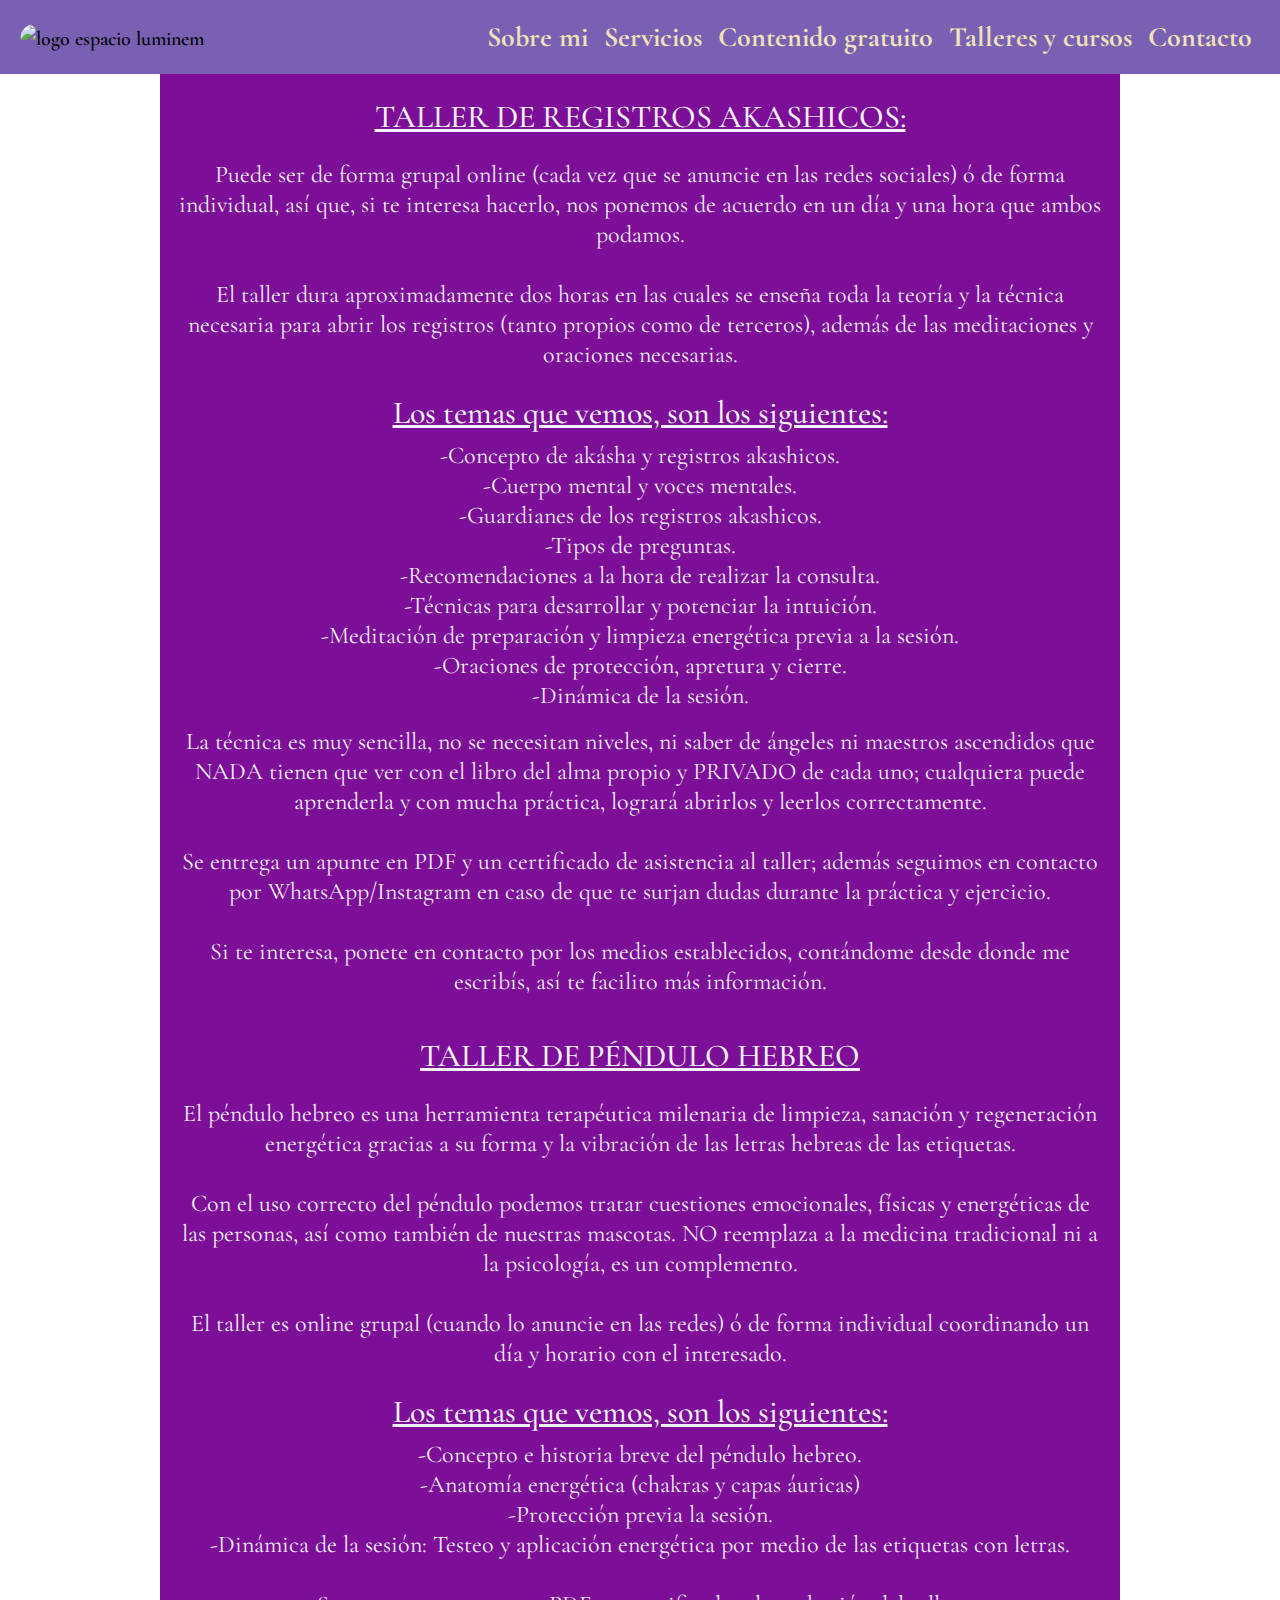
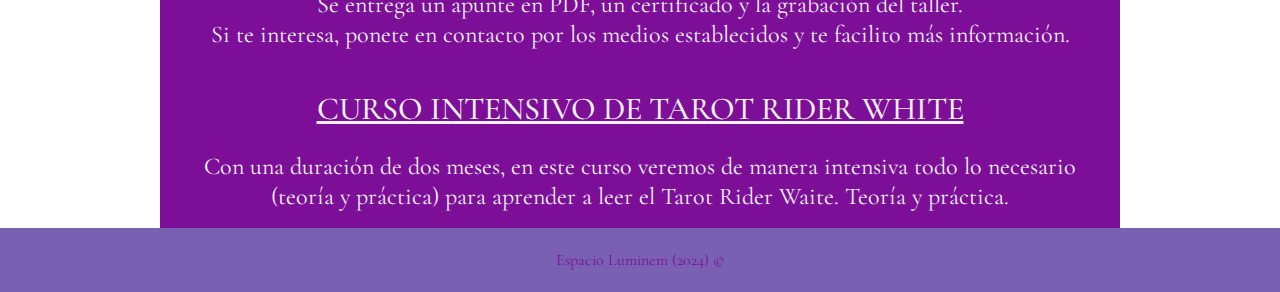
==== assets/html/talleres.html @ f914abd6 "update profile photo sobre mi" ====
<!DOCTYPE html>
<html lang="es">

<head>
    <!-- Metadatos -->
    <meta charset="UTF-8">
    <meta name="viewport" content="width=device-width, initial-scale=1.0">
    <!-- Titulo -->
    <title>Espacio Luminem</title>
    <!-- Favicon -->
    <link rel="shortcut icon" href="../imgs/favicon.ico" type="image/x-icon">
    <!-- Bootstrap -->
    <link rel="stylesheet" href="https://cdn.jsdelivr.net/npm/bootstrap@5.3.3/dist/css/bootstrap.min.css">
    <!-- CSS -->
    <link rel="stylesheet" href="../css/style.css">
    <!-- Google Fonts -->
    <link rel="preconnect" href="https://fonts.googleapis.com">
    <link rel="preconnect" href="https://fonts.gstatic.com" crossorigin>
    <link
        href="https://fonts.googleapis.com/css2?family=Cormorant+Garamond:ital,wght@0,300;0,400;0,500;0,600;0,700;1,300;1,400;1,500;1,600;1,700&display=swap"
        rel="stylesheet">
    <!-- Iconos de Bootstrap -->
    <link rel="stylesheet" href="https://cdn.jsdelivr.net/npm/bootstrap-icons@1.11.3/font/bootstrap-icons.min.css">
</head>

<body>
    <!-- Header -->
    <header>

        <nav class="navbar navbar-expand-md">

            <div class="container-fluid">

                <a class="navbar-brand" href="../../index.html">
                    <img src="../imgs/img1.jpg" alt="logo espacio luminem" class="d-inline-block align-text-top">
                </a>

                <button class="navbar-toggler" type="button" data-bs-toggle="collapse" data-bs-target="#navbar-toggler"
                    aria-controls="navbarTogglerDemo02" aria-expanded="false" aria-label="Toggle navigation">
                    <span class="navbar-toggler-icon"></span>
                </button>

                <div class="collapse navbar-collapse" id="navbar-toggler">

                    <ul class="navbar-nav d-flex justify-content-center align-items-center text-center">
                        <li class="nav-item">
                            <a class="nav-link fw-bolder fs-3" href="./sobremi.html">Sobre mi</a>
                        </li>
                        <li class="nav-item">
                            <a class="nav-link fw-bolder fs-3" href="../../index.html#servicios">Servicios</a>
                        </li>
                        <li class="nav-item">
                            <a class="nav-link fw-bolder fs-3" href="../../index.html#contenido-gratuito">Contenido gratuito</a>
                        </li>
                        <li class="nav-item">
                            <a class="nav-link fw-bolder fs-3" href="#">Talleres y
                                cursos</a>
                        </li>
                        <li class="nav-item">
                            <a class="nav-link fw-bolder fs-3" href="../../index.html#contacto">Contacto</a>
                        </li>
                    </ul>

                </div>

            </div>

        </nav>

    </header>

    <!-- Content -->
    <section class="seccion-oscura text-center">

        <h2 class="pt-4 pb-3 text-decoration-underline">
            TALLER DE REGISTROS AKASHICOS:
        </h2>

        <p class="fs-4 px-3 lh-sm texto-justificado">
            Puede ser de forma grupal online (cada vez que se anuncie en las redes sociales) ó de forma individual, así
            que, si te interesa hacerlo, nos ponemos de acuerdo en un día y una hora que ambos podamos.
            <br>
            <br>
            El taller dura aproximadamente dos horas en las cuales se enseña toda la teoría y la técnica necesaria para
            abrir los registros (tanto propios como de terceros), además de las meditaciones y oraciones necesarias.
        </p>

        <h2 class="pt-2 text-decoration-underline">
            Los temas que vemos, son los siguientes:
        </h2>

        <p class="fs-4 px-3 lh-sm texto-justificado">
            -Concepto de akásha y registros akashicos.
            <br>
            -Cuerpo mental y voces mentales.
            <br>
            -Guardianes de los registros akashicos.
            <br>
            -Tipos de preguntas.
            <br>
            -Recomendaciones a la hora de realizar la consulta.
            <br>
            -Técnicas para desarrollar y potenciar la intuición.
            <br>
            -Meditación de preparación y limpieza energética previa a la sesión.
            <br>
            -Oraciones de protección, apretura y cierre.
            <br>
            -Dinámica de la sesión.
            <br>
        </p>

        <p class="fs-4 px-3 lh-sm texto-justificado">
            La técnica es muy sencilla, no se necesitan niveles, ni saber de ángeles ni maestros ascendidos que NADA
            tienen que ver con el libro del alma propio y PRIVADO de cada uno; cualquiera puede aprenderla y con mucha
            práctica, logrará abrirlos y leerlos correctamente.
            <br>
            <br>
            Se entrega un apunte en PDF y un certificado de
            asistencia al taller; además seguimos en contacto por WhatsApp/Instagram en caso de que te surjan dudas
            durante la práctica y ejercicio.
            <br>
            <br>
            Si te interesa, ponete en contacto por los medios establecidos, contándome desde donde me escribís, así te
            facilito más información.
        </p>

        <h2 class="pt-4 pb-3 text-decoration-underline">
            TALLER DE PÉNDULO HEBREO
        </h2>

        <p class="fs-4 px-3 lh-sm texto-justificado">
            El péndulo hebreo es una herramienta terapéutica milenaria de limpieza, sanación y regeneración energética
            gracias a su forma y la vibración de las letras hebreas de las etiquetas.
            <br>
            <br>
            Con el uso correcto del péndulo podemos tratar cuestiones emocionales, físicas y energéticas de las
            personas, así como también de nuestras mascotas. NO reemplaza a la medicina tradicional ni a la psicología, es un complemento.
            <br>
            <br>
            El taller es online grupal (cuando lo anuncie en las redes) ó de forma individual coordinando un día y
            horario con el interesado.
        </p>

        <h2 class="pt-2 text-decoration-underline">
            Los temas que vemos, son los siguientes:
        </h2>

        <p class="fs-4 px-3 lh-sm texto-justificado">
            -Concepto e historia breve del péndulo hebreo.
            <br>
            -Anatomía energética (chakras y capas áuricas)
            <br>
            -Protección previa la sesión.
            <br>
            -Dinámica de la sesión: Testeo y aplicación energética por medio de las etiquetas con letras.
            <br>
            <br>
            Se entrega un apunte en PDF, un certificado y la grabación del taller.
            <br>
            Si te interesa, ponete en contacto por los medios establecidos y te facilito más información.
        </p>

        <h2 class="pt-4 pb-3 text-decoration-underline">
            CURSO INTENSIVO DE TAROT RIDER WHITE
        </h2>

        <p class="fs-4 px-3 lh-sm texto-justificado">
            Con una duración de dos meses, en este curso veremos de manera intensiva todo lo necesario (teoría y práctica) para aprender a leer el Tarot Rider Waite. Teoría y práctica.
        </p>

    </section>

    <!-- Footer -->
    <Footer class="seccion-clara align-items-center justify-content-center">
        <div class="derechos-de-autor text-center">Espacio Luminem (2024) &#169;</div>
    </Footer>

    <script src="https://cdn.jsdelivr.net/npm/bootstrap@5.3.3/dist/js/bootstrap.bundle.min.js"></script>
</body>

</html>
---- assets/css/style.css ----
/* Estilos generales */

body {
    font-family: "Cormorant Garamond", serif;
    background-image: url(/assets/imgs/fondo.png);
    background-attachment: fixed;
}

section {
    display: flex;
    flex-direction: column;
    align-items: center;
    justify-content: center;
    margin: 0 auto;
    width: 75%;
}

.seccion-clara {
    color: #f3f2f8;
    background-color: #7960b3;
}

.seccion-oscura {
    color: #f3f2f8;
    background-color: #7d0e98;
}

/* Header */

header .brand {
    background-color: #7960b3;
}

.navbar {
    padding: 0.5rem;
    font-weight: 600;
    color: #efe2b8;
    background-color: #7960b3;
}

.navbar-brand img {
    width: 12.5rem;
    border-radius: 1rem;
}

.navbar-collapse {
    align-items: center;
    justify-content: end;
}

.nav-item .nav-link {
    color: #efe2b8;
}

.nav-link:hover {
    color: #7d0e98;
}

/* Servicios */

.servicios p a {
    color: #f3f2f8;
}

.servicios p a:visited {
    color: #f3f2f8;
}

.servicios p a:hover {
    color: #efe2b8;
}

/* Links gratuitos */

.link-gratuito a {
    color: #7d0e98;
}

/* Contacto */

.contacto {
    padding: 40px;
}

.iconos-redes-sociales a {
    width: 50px;
    height: 50px;
    display: flex;
    align-items: center;
    justify-content: center;
    padding: 2px;
    margin: 10px;
    border: 2px solid #7960b3;
    border-radius: 50%;
    transition: all 0.2s ease-in;
}

.iconos-redes-sociales i {
    color: #7960b3;
    font-size: 1.5rem;
    transition: all 0.2s ease-in;
}

.iconos-redes-sociales a:hover {
    background-color: #efe2b8;
    border: 2px solid #7d0e98;
}

.iconos-redes-sociales a:hover i {
    color: #7d0e98
}

.derechos-de-autor {
    font-size: 1rem;
    color: #7d0e98;
    padding: 20px;
}
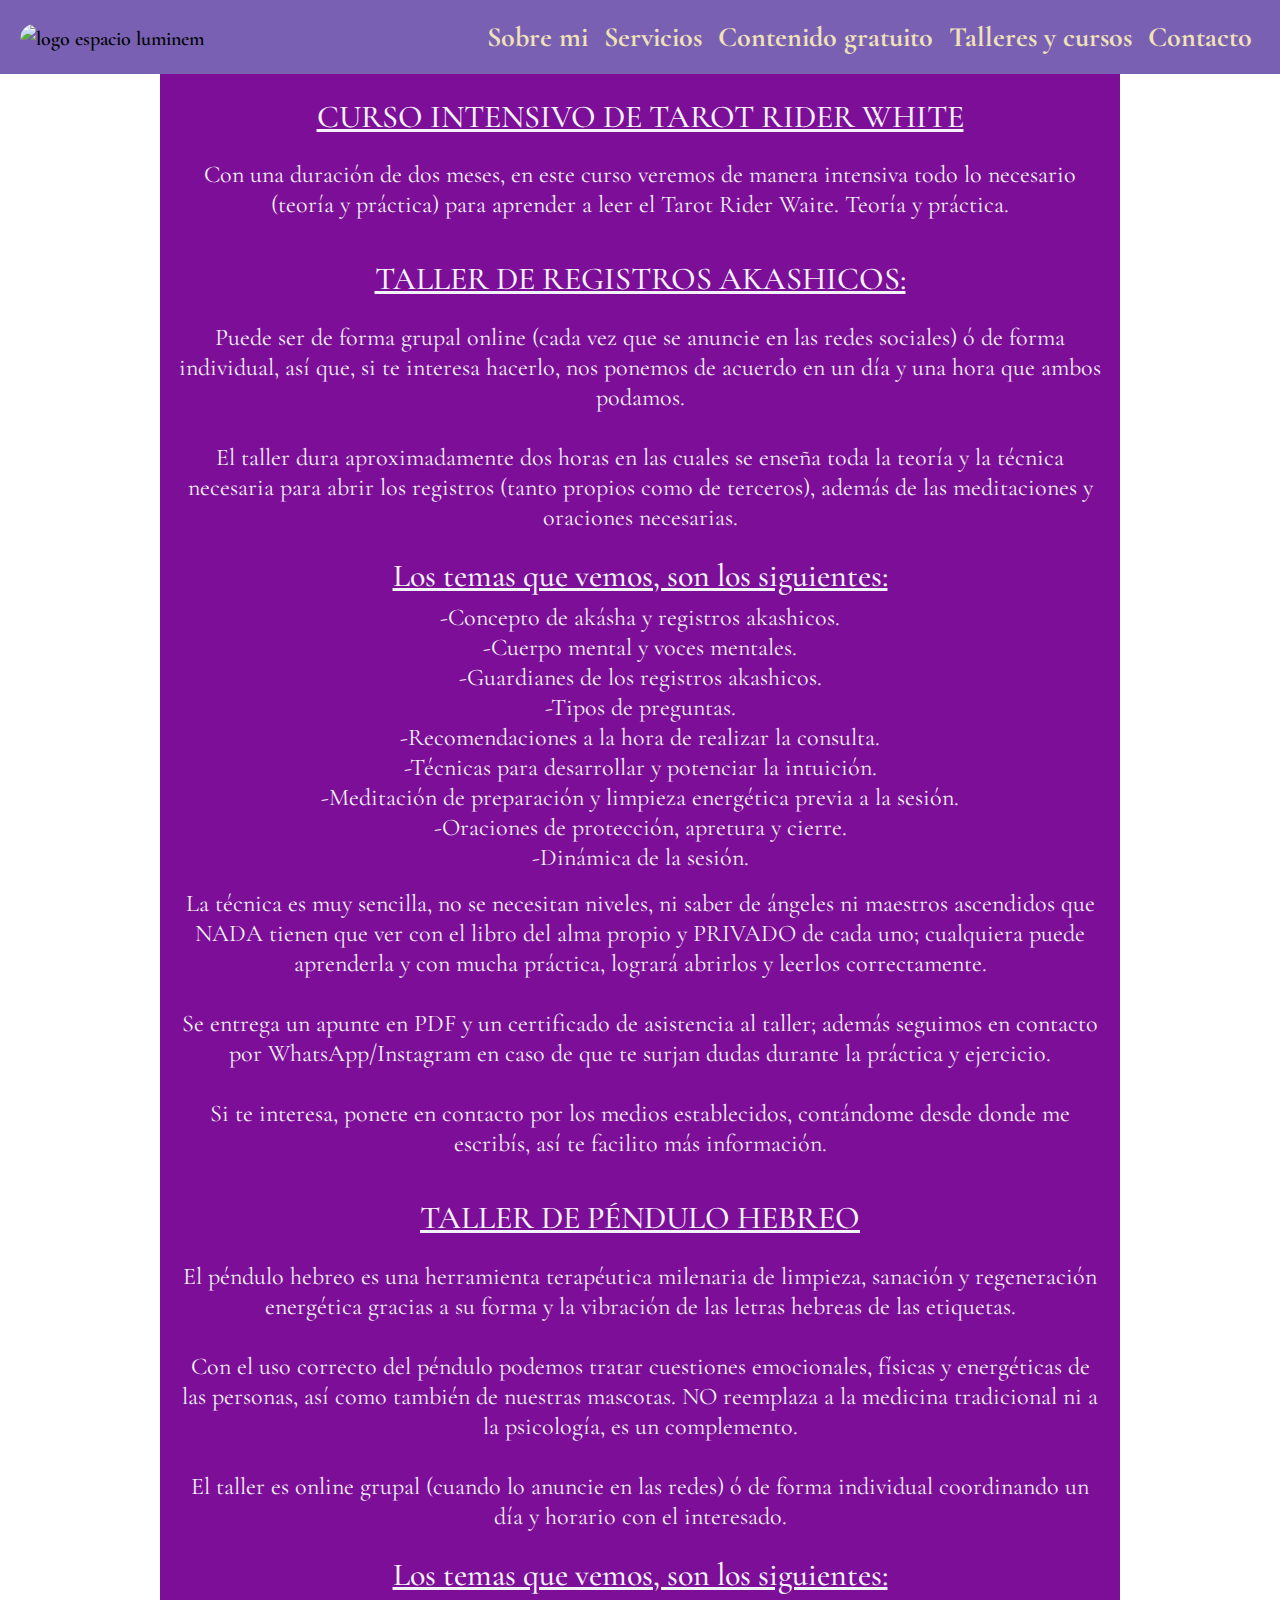
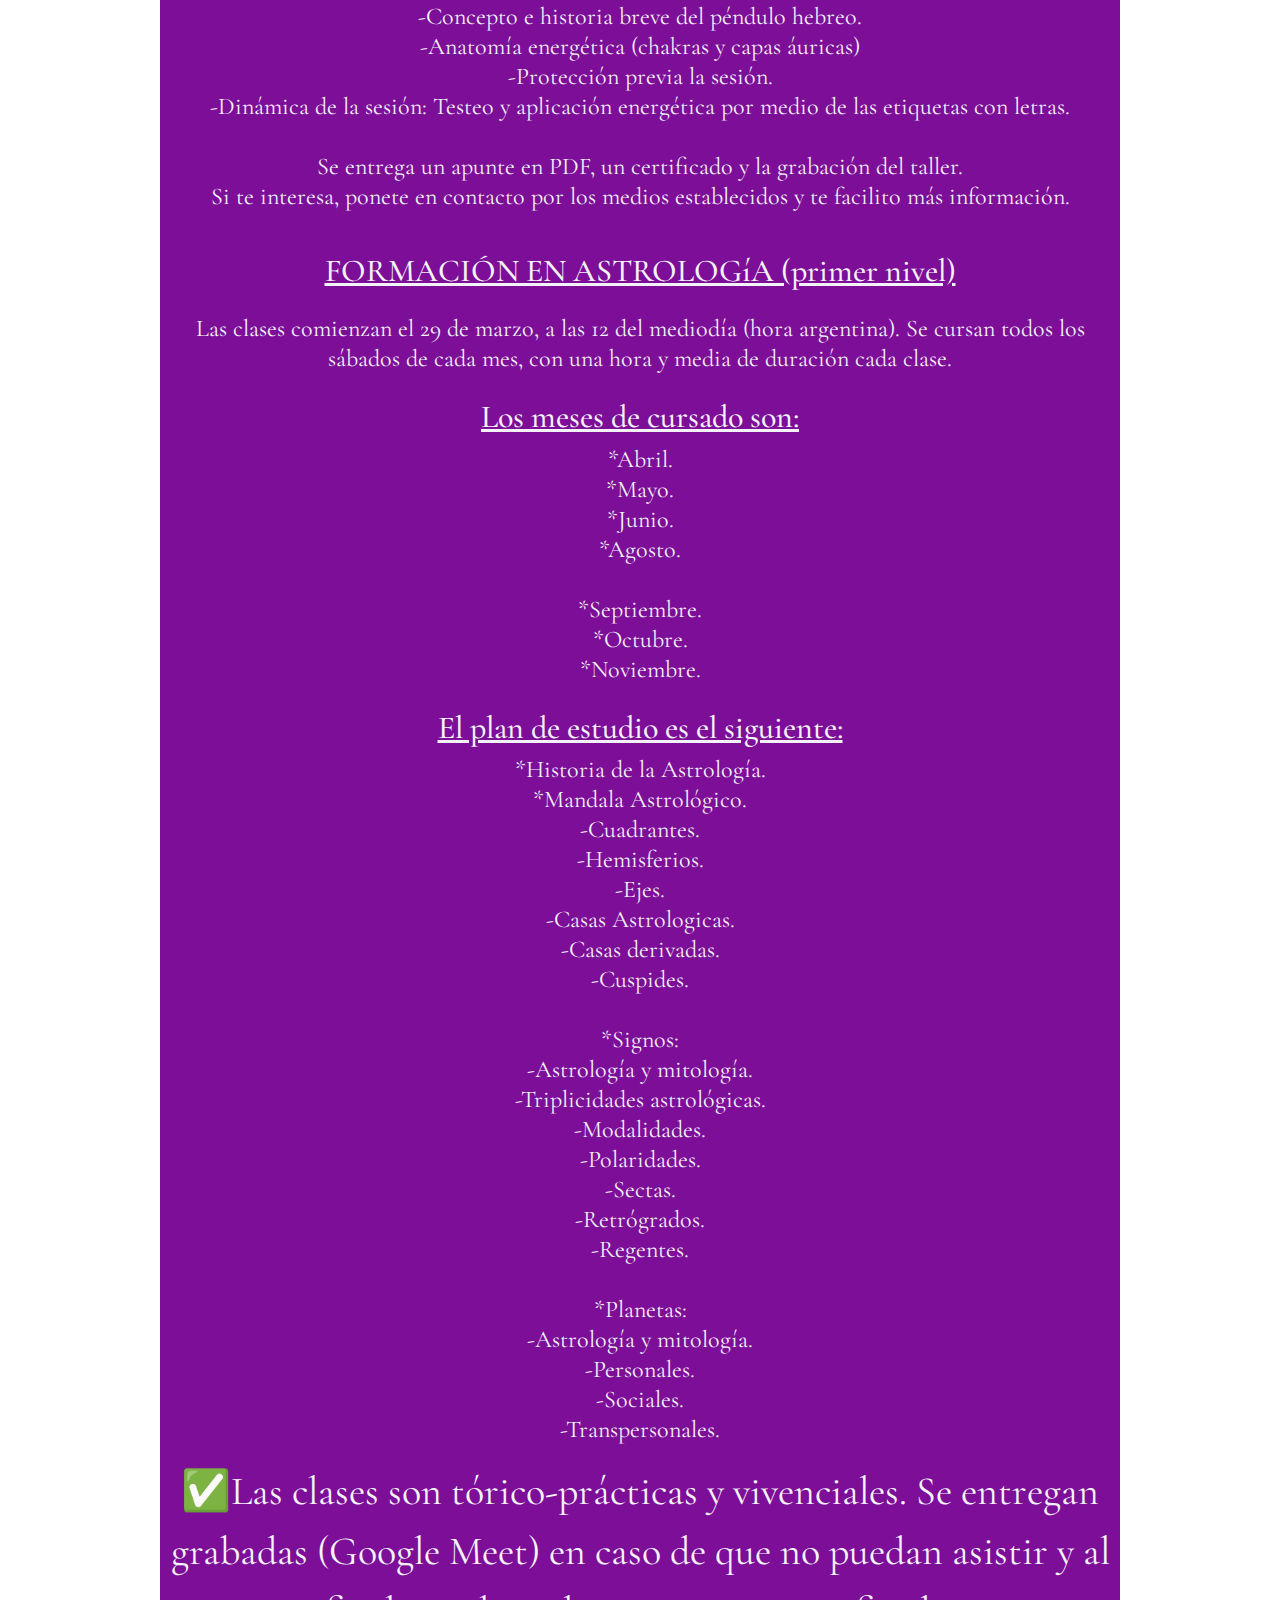
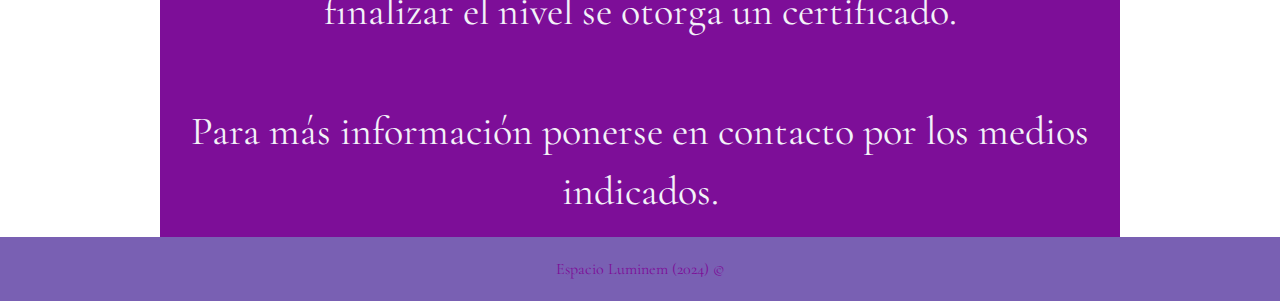
==== commit ff9c8ec4: "update home y talleres" ====
--- a/assets/html/talleres.html
+++ b/assets/html/talleres.html
@@ -73,6 +73,14 @@
     <section class="seccion-oscura text-center">
 
         <h2 class="pt-4 pb-3 text-decoration-underline">
+            CURSO INTENSIVO DE TAROT RIDER WHITE
+        </h2>
+
+        <p class="fs-4 px-3 lh-sm texto-justificado">
+            Con una duración de dos meses, en este curso veremos de manera intensiva todo lo necesario (teoría y práctica) para aprender a leer el Tarot Rider Waite. Teoría y práctica.
+        </p>
+
+        <h2 class="pt-4 pb-3 text-decoration-underline">
             TALLER DE REGISTROS AKASHICOS:
         </h2>
 
@@ -162,11 +170,89 @@
         </p>
 
         <h2 class="pt-4 pb-3 text-decoration-underline">
-            CURSO INTENSIVO DE TAROT RIDER WHITE
-        </h2>
-
-        <p class="fs-4 px-3 lh-sm texto-justificado">
-            Con una duración de dos meses, en este curso veremos de manera intensiva todo lo necesario (teoría y práctica) para aprender a leer el Tarot Rider Waite. Teoría y práctica.
+            FORMACIÓN EN ASTROLOGíA (primer nivel)
+        </h2>
+
+        <p class="fs-4 px-3 lh-sm texto-justificado">
+            Las clases comienzan el 29 de marzo, a las 12 del mediodía (hora argentina). Se cursan todos los sábados de cada mes, con una hora y media de duración cada clase.
+        </p>
+
+        <h2 class="pt-2 text-decoration-underline">
+            Los meses de cursado son:
+        </h2>
+
+        <p class="fs-4 px-3 lh-sm texto-justificado">
+            *Abril.
+            <br>
+            *Mayo.
+            <br>
+            *Junio.
+            <br>
+            *Agosto.
+            <br>
+            <br>
+            *Septiembre.
+            <br>
+            *Octubre.
+            <br>
+            *Noviembre.
+        </p>
+
+        <h2 class="pt-2 text-decoration-underline">
+            El plan de estudio es el siguiente:
+        </h2>
+
+        <p class="fs-4 px-3 lh-sm texto-justificado">
+            *Historia de la Astrología.
+            <br>
+            *Mandala Astrológico.
+            <br>
+            -Cuadrantes.
+            <br>
+            -Hemisferios.
+            <br>
+            -Ejes.
+            <br>
+            -Casas Astrologicas.
+            <br>
+            -Casas derivadas.
+            <br>
+            -Cuspides.
+            <br>
+            <br>
+            *Signos:
+            <br>
+            -Astrología y mitología.
+            <br>
+            -Triplicidades astrológicas.
+            <br>
+            -Modalidades.
+            <br>
+            -Polaridades.
+            <br>
+            -Sectas.
+            <br>
+            -Retrógrados.
+            <br>
+            -Regentes.
+            <br>
+            <br>
+            *Planetas:
+            <br>
+            -Astrología y mitología.
+            <br>
+            -Personales.
+            <br>
+            -Sociales.
+            <br>
+            -Transpersonales.
+        </p>
+
+        <p class="fs-1">
+            ✅Las clases son tórico-prácticas y vivenciales. Se entregan grabadas (Google Meet) en caso de que no puedan asistir y al finalizar el nivel se otorga un certificado.
+            <br>
+            <br>
+            Para más información ponerse en contacto por los medios indicados.
         </p>
 
     </section>
